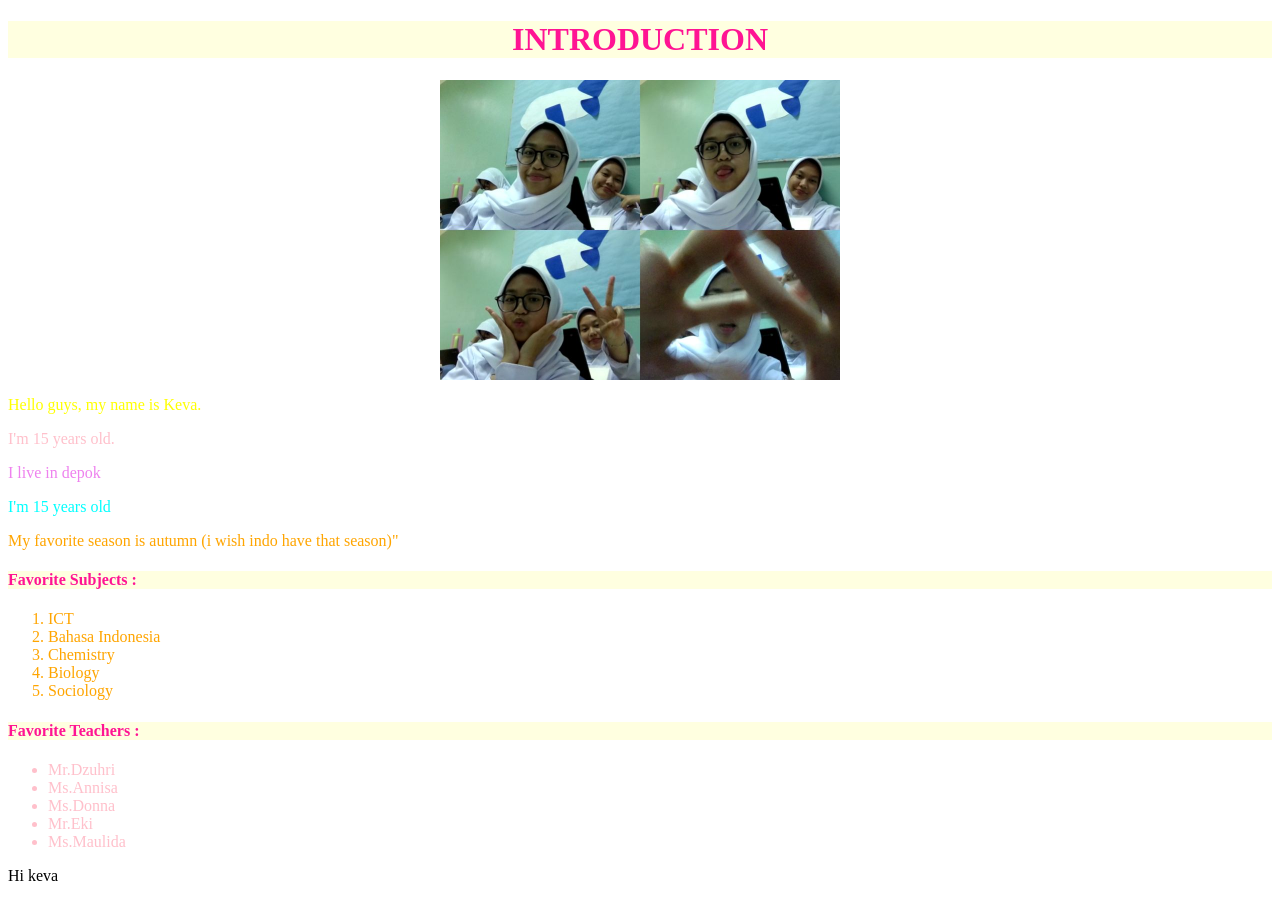
==== index.html @ be4cf599 "add image and index code" ====
<!DOCTYPE html>
<html lang="en">
<head>
    <meta charset="UTF-8">
    <meta name="viewport" content="width=device-width, initial-scale=1.0">
    <title>Document</title>
</head>
<body>
    <h1 style="background-color: lightyellow; color:deeppink; text-align:center">INTRODUCTION</h1>
    <img src="webcam-toy-photo6 (2).jpg" alt="princess keva" width="400" style="display: block;margin-left: auto; margin-right: auto;">
    <p style="color: yellow">Hello guys, my name is Keva.</p>
    <p style="color: pink">I'm 15 years old.</p>
    <p style="color: violet">I live in depok</p>
    <p style="color: cyan">I'm 15 years old</p>
    <p style="color: orange">My favorite season is autumn (i wish indo have that season)"</p>
    <h4 style="background-color: lightyellow; color:deeppink">Favorite Subjects :</h4>
    <ol style="color:orange">
    <li>ICT</li>
    <li>Bahasa Indonesia</li>
    <li>Chemistry</li>
    <li>Biology</li>
    <li>Sociology</li>
  </ol>
    <h4 style="background-color: lightyellow; color:deeppink">Favorite Teachers :</h4>
    <ul style="color: pink">
      <li>Mr.Dzuhri</li>
      <li>Ms.Annisa</li>
      <li>Ms.Donna</li>
      <li>Mr.Eki</li>
      <li>Ms.Maulida</li>
    </ul>
    <!--This is Comment-->
    <p> Hi keva </p>
    <!--Comment are not displayed in the browser-->
</body>
</html>
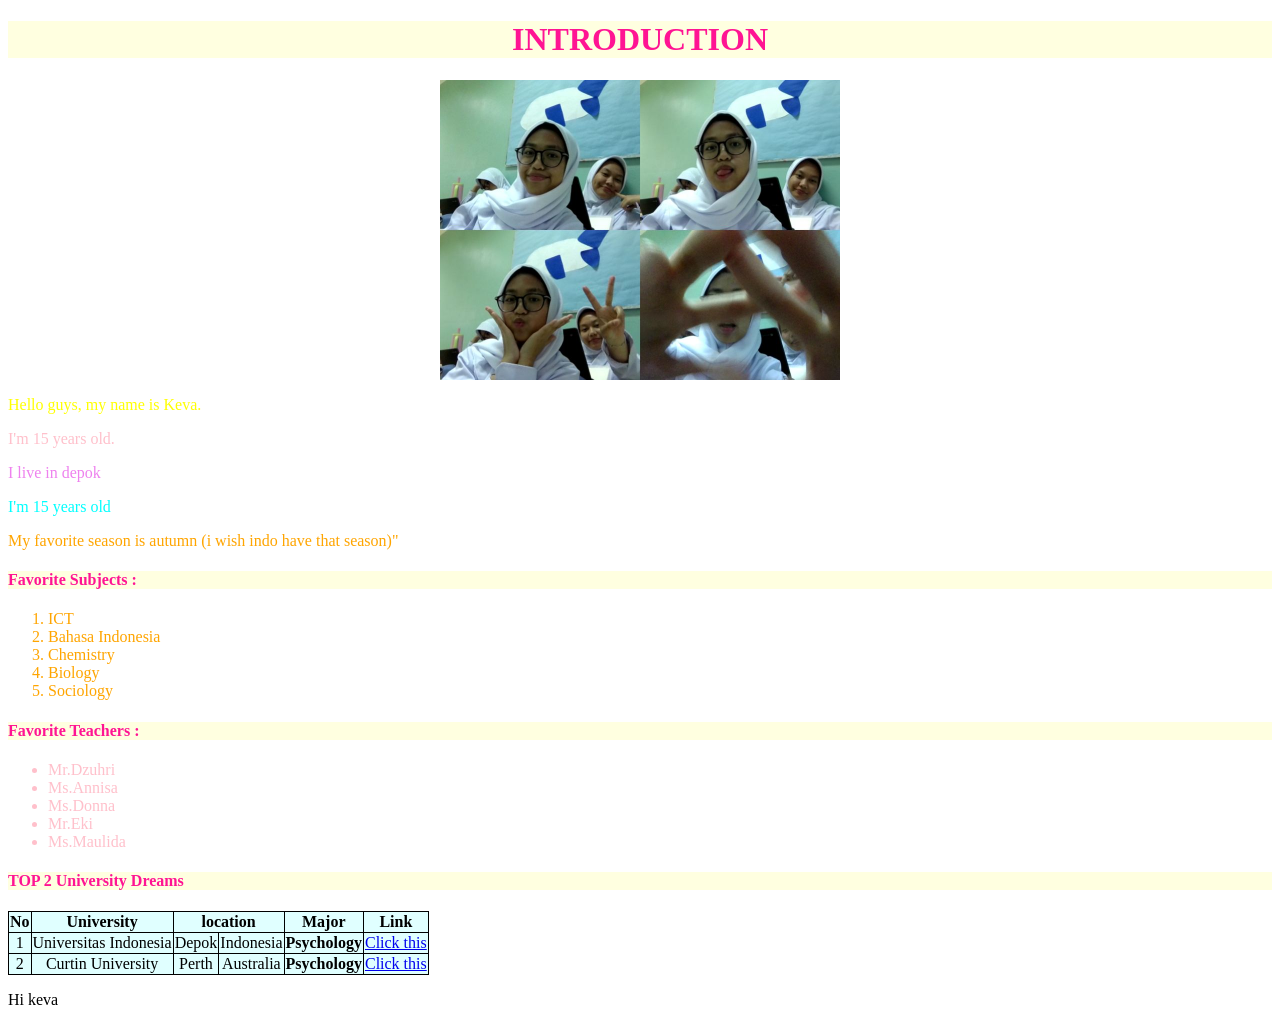
==== commit a8e47eca: "table" ====
--- a/index.html
+++ b/index.html
@@ -3,7 +3,16 @@
 <head>
     <meta charset="UTF-8">
     <meta name="viewport" content="width=device-width, initial-scale=1.0">
-    <title>Document</title>
+    <title>Web Personal</title>
+    <style>
+        table, th, td{
+          border: 1px solid black;
+          border-collapse: collapse;
+          background-color: lightcyan;
+          width: auto;
+          text-align: center;
+        }
+    </style>
 </head>
 <body>
     <h1 style="background-color: lightyellow; color:deeppink; text-align:center">INTRODUCTION</h1>
@@ -29,6 +38,38 @@
       <li>Mr.Eki</li>
       <li>Ms.Maulida</li>
     </ul>
+    <!-- This is for table -->
+
+    <h4 style="background-color: lightyellow; color:deeppink">TOP 2 University Dreams</h4>
+    <table> 
+      <tr> 
+        <th>No</th>
+        <th>University</th>
+        <th colspan="2">location</th>
+        <th>Major</th>
+        <th>Link</th>
+      </tr>
+      <tr>
+        <td>1</td>
+        <td>Universitas Indonesia</td>
+        <td>Depok</td>
+        <td>Indonesia</td>
+        <th>Psychology</th>
+        <td>
+          <a href="https://psikologi.ui.ac.id/" target="_blank">Click this</a>
+        </td>
+      </tr>
+      <tr>
+        <td>2</td>
+        <td>Curtin University</td>
+        <td>Perth</td>
+        <td>Australia</td>
+        <th>Psychology</th>
+        <td> 
+          <a href="https://www.curtin.edu.au/" target="_blank">Click this</a>
+        </td>
+      </tr>
+    </table>
     <!--This is Comment-->
     <p> Hi keva </p>
     <!--Comment are not displayed in the browser-->
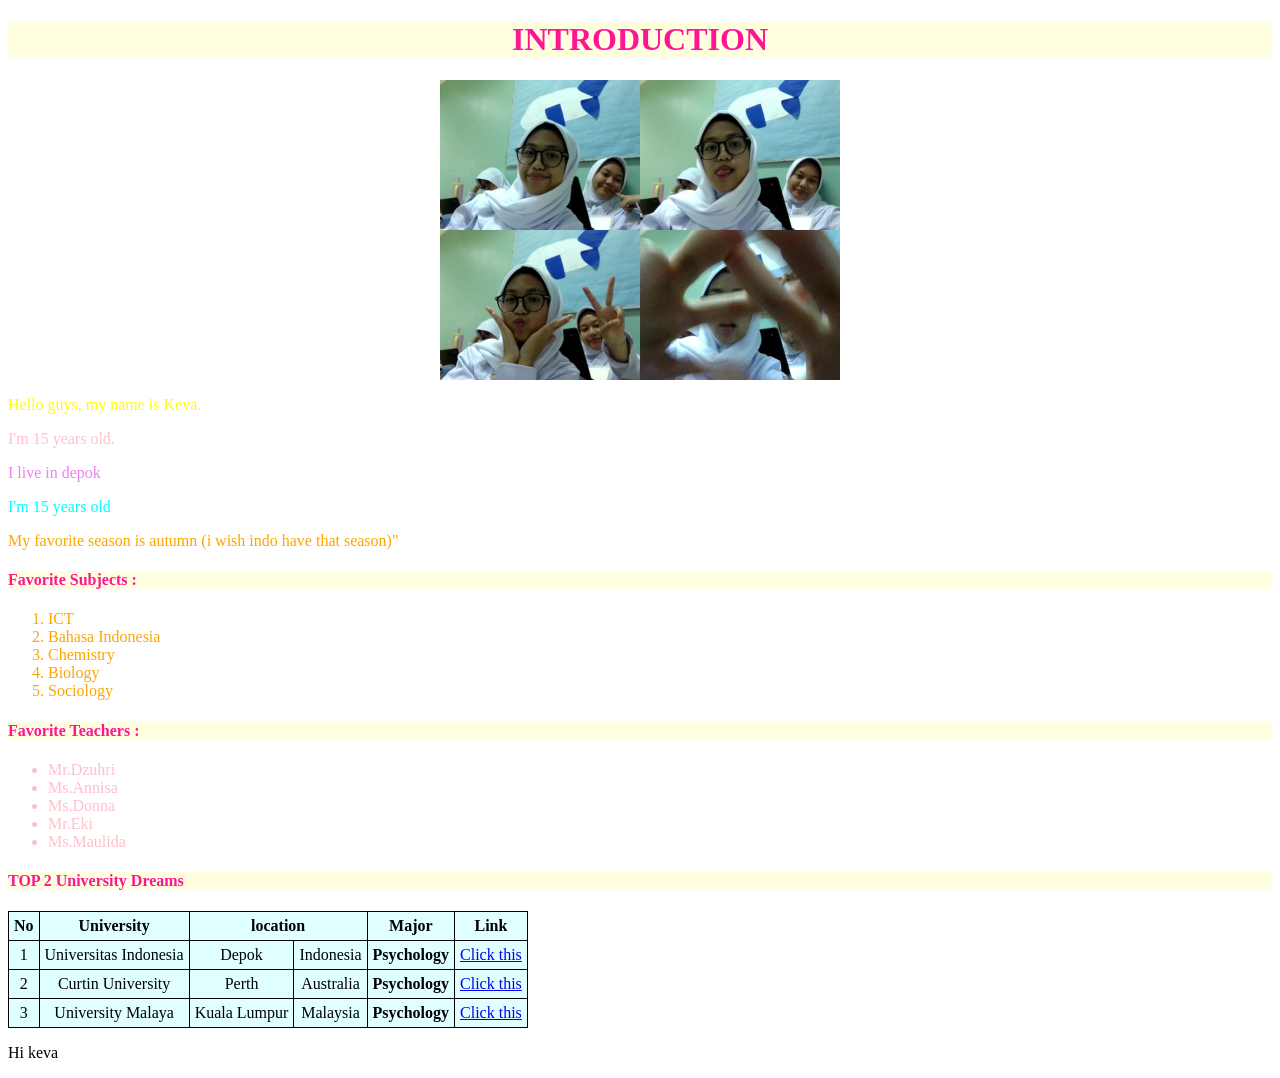
==== commit 1562b194: "video" ====
--- a/index.html
+++ b/index.html
@@ -11,6 +11,7 @@
           background-color: lightcyan;
           width: auto;
           text-align: center;
+          padding: 5px;
         }
     </style>
 </head>
@@ -69,6 +70,16 @@
           <a href="https://www.curtin.edu.au/" target="_blank">Click this</a>
         </td>
       </tr>
+
+      <tr>
+       <td>3</td>
+        <td>University Malaya</td>
+        <td>Kuala Lumpur</td>
+        <td>Malaysia</td>
+        <th>Psychology</th>
+        <td> 
+          <a href="malaya.html">Click this</a>
+      </tr>
     </table>
     <!--This is Comment-->
     <p> Hi keva </p>
